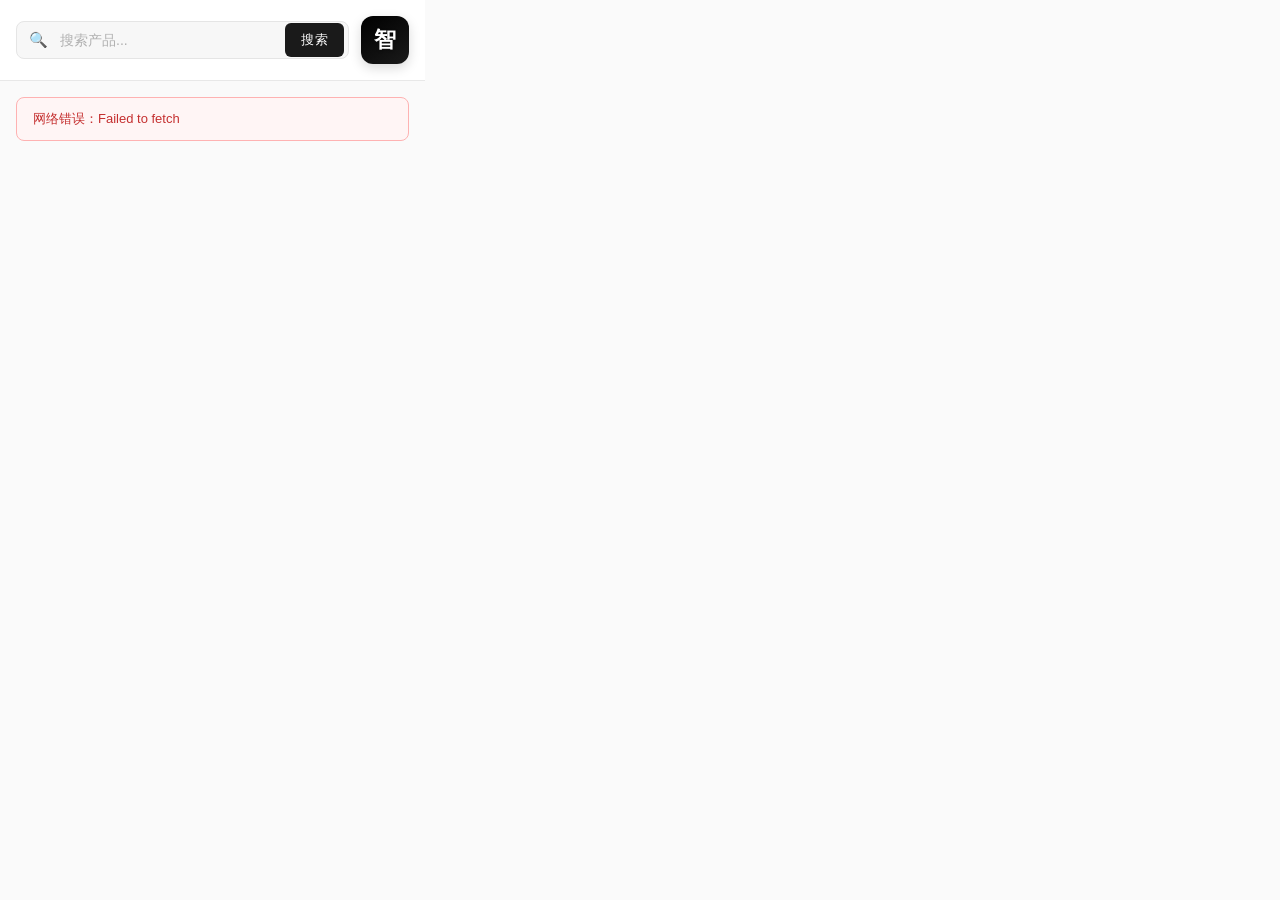
==== popup.html @ 07d57cc6 "feat: 全面优化样式设计 - 搜索框：精致圆角（8px），focus 时阴影效果 - 搜索按钮：黑色背景，悬停上移效果 - 发布按钮：尺寸 48x48px，渐变背景，阴影更柔和 - 下拉菜单：圆角" ====
<!DOCTYPE html>
<html lang="zh-CN">
<head>
    <meta charset="UTF-8">
    <meta name="viewport" content="width=device-width, initial-scale=1.0">
    <title>前凌智选 - 产品搜索</title>
    <style>
        * {
            margin: 0;
            padding: 0;
            box-sizing: border-box;
        }
        
        body {
            font-family: -apple-system, BlinkMacSystemFont, 'PingFang SC', 'Helvetica Neue', Arial, sans-serif;
            background: #fafafa;
            padding: 0;
            width: 425px;
            min-height: 600px;
        }
        
        /* Header - 精致布局 */
        .header {
            display: flex;
            align-items: center;
            gap: 12px;
            padding: 16px;
            background: #ffffff;
            border-bottom: 1px solid #e8e8e8;
            position: sticky;
            top: 0;
            z-index: 100;
        }
        
        /* 搜索框 - 精致设计 */
        .search-box {
            flex: 1;
            display: flex;
            align-items: center;
            background: #f7f7f7;
            border: 1px solid #e5e5e5;
            border-radius: 8px;
            padding: 0 4px;
            transition: all 0.3s cubic-bezier(0.4, 0, 0.2, 1);
        }
        
        .search-box:focus-within {
            border-color: #000000;
            background: #ffffff;
            box-shadow: 0 0 0 2px rgba(0,0,0,0.08);
        }
        
        .search-icon {
            color: #999999;
            font-size: 15px;
            padding: 0 8px;
            flex-shrink: 0;
        }
        
        .search-input {
            flex: 1;
            border: none;
            background: transparent;
            padding: 10px 4px;
            font-size: 14px;
            color: #1a1a1a;
            outline: none;
            font-weight: 400;
        }
        
        .search-input::placeholder {
            color: #b0b0b0;
        }
        
        .search-btn-inline {
            background: #1a1a1a;
            border: none;
            color: #ffffff;
            font-size: 13px;
            font-weight: 500;
            cursor: pointer;
            padding: 8px 16px;
            border-radius: 6px;
            transition: all 0.2s;
            flex-shrink: 0;
            letter-spacing: 0.3px;
        }
        
        .search-btn-inline:hover {
            background: #000000;
            transform: translateY(-1px);
        }
        
        .search-btn-inline:active {
            transform: translateY(0);
        }
        
        /* 发布按钮 - Logo 样式（焦点化） */
        .publish-btn {
            position: relative;
            cursor: pointer;
            width: 48px;
            height: 48px;
            display: flex;
            align-items: center;
            justify-content: center;
            background: linear-gradient(145deg, #000000 0%, #1a1a1a 100%);
            border-radius: 12px;
            transition: all 0.3s cubic-bezier(0.4, 0, 0.2, 1);
            flex-shrink: 0;
            box-shadow: 0 4px 12px rgba(0,0,0,0.15);
        }
        
        .publish-btn:hover {
            transform: translateY(-2px);
            box-shadow: 0 6px 20px rgba(0,0,0,0.25);
            background: linear-gradient(145deg, #1a1a1a 0%, #000000 100%);
        }
        
        .publish-btn:active {
            transform: translateY(0);
        }
        
        .publish-btn .logo {
            color: #ffffff;
            font-size: 22px;
            font-weight: 600;
            font-family: 'PingFang SC', 'Microsoft YaHei', sans-serif;
            text-shadow: 0 1px 3px rgba(0,0,0,0.4);
            letter-spacing: 1px;
        }
        
        .publish-menu {
            display: none;
            position: absolute;
            top: calc(100% + 8px);
            right: 0;
            background: #ffffff;
            border-radius: 12px;
            box-shadow: 0 8px 32px rgba(0,0,0,0.16);
            min-width: 170px;
            overflow: hidden;
            z-index: 1000;
            border: 1px solid rgba(0,0,0,0.08);
            animation: menuExpand 0.25s cubic-bezier(0.4, 0, 0.2, 1);
            transform-origin: top right;
        }
        
        .publish-menu.show {
            display: block;
        }
        
        @keyframes menuExpand {
            from {
                opacity: 0;
                transform: scale(0.95) translateY(-8px);
            }
            to {
                opacity: 1;
                transform: scale(1) translateY(0);
            }
        }
        
        .publish-menu-item {
            display: flex;
            align-items: center;
            padding: 13px 18px;
            color: #333333;
            text-decoration: none;
            transition: all 0.2s;
            border-bottom: 1px solid #f5f5f5;
            font-size: 14px;
            font-weight: 400;
        }
        
        .publish-menu-item:last-child {
            border-bottom: none;
        }
        
        .publish-menu-item:hover {
            background: #fafafa;
            padding-left: 22px;
        }
        
        .publish-menu-item .icon {
            margin-right: 10px;
            font-size: 16px;
            width: 20px;
            text-align: center;
        }
        
        /* Product List */
        .product-list {
            padding: 16px;
            max-height: calc(600px - 112px);
            overflow-y: auto;
            background: #fafafa;
        }
        
        .product-card {
            background: #ffffff;
            border: 1px solid #e8e8e8;
            border-radius: 12px;
            padding: 14px;
            margin-bottom: 12px;
            transition: all 0.3s cubic-bezier(0.4, 0, 0.2, 1);
            cursor: pointer;
        }
        
        .product-card:hover {
            box-shadow: 0 4px 16px rgba(0,0,0,0.08);
            border-color: #d0d0d0;
            transform: translateY(-2px);
        }
        
        .product-name {
            font-size: 15px;
            font-weight: 600;
            color: #1a1a1a;
            margin-bottom: 8px;
            letter-spacing: 0.2px;
        }
        
        .product-content {
            font-size: 13px;
            color: #666666;
            line-height: 1.6;
            margin-bottom: 10px;
            display: -webkit-box;
            -webkit-line-clamp: 2;
            -webkit-box-orient: vertical;
            overflow: hidden;
        }
        
        .product-meta {
            display: flex;
            justify-content: space-between;
            align-items: center;
            font-size: 12px;
            color: #999999;
        }
        
        .product-tag {
            background: #f5f5f5;
            padding: 4px 10px;
            border-radius: 6px;
            color: #666666;
            border: 1px solid #e5e5e5;
            font-weight: 500;
            font-size: 11px;
            letter-spacing: 0.3px;
        }
        
        .product-hot {
            display: flex;
            align-items: center;
            gap: 4px;
            font-weight: 500;
        }
        
        /* Loading */
        .loading {
            text-align: center;
            padding: 40px 20px;
            color: #999999;
            font-size: 14px;
        }
        
        .loading::after {
            content: '';
            display: inline-block;
            width: 24px;
            height: 24px;
            border: 2.5px solid #e8e8e8;
            border-top: 2.5px solid #000000;
            border-radius: 50%;
            animation: spin 0.8s linear infinite;
            margin-left: 8px;
            vertical-align: middle;
        }
        
        @keyframes spin {
            0% { transform: rotate(0deg); }
            100% { transform: rotate(360deg); }
        }
        
        /* Empty State */
        .empty-state {
            text-align: center;
            padding: 40px 20px;
            color: #b0b0b0;
            font-size: 14px;
        }
        
        /* Error */
        .error-message {
            background: #fff5f5;
            color: #c53030;
            padding: 12px 16px;
            border-radius: 8px;
            margin: 16px;
            font-size: 13px;
            display: none;
            border: 1px solid #feb2b2;
            font-weight: 400;
        }
        
        /* Load More */
        .load-more {
            text-align: center;
            padding: 16px;
            background: #fafafa;
            border-top: 1px solid #e8e8e8;
        }
        
        .load-more-btn {
            padding: 10px 28px;
            background: #ffffff;
            color: #1a1a1a;
            border: 1px solid #d0d0d0;
            border-radius: 8px;
            font-size: 13px;
            font-weight: 500;
            cursor: pointer;
            transition: all 0.2s;
            letter-spacing: 0.3px;
        }
        
        .load-more-btn:hover {
            background: #1a1a1a;
            color: #ffffff;
            border-color: #1a1a1a;
            transform: translateY(-1px);
            box-shadow: 0 4px 12px rgba(0,0,0,0.1);
        }
        
        .load-more-btn:disabled {
            opacity: 0.5;
            cursor: not-allowed;
            transform: none;
        }
        
        /* Scrollbar */
        .product-list::-webkit-scrollbar {
            width: 6px;
        }
        
        .product-list::-webkit-scrollbar-track {
            background: #f0f0f0;
        }
        
        .product-list::-webkit-scrollbar-thumb {
            background: #c0c0c0;
            border-radius: 3px;
        }
        
        .product-list::-webkit-scrollbar-thumb:hover {
            background: #999999;
        }
    </style>
</head>
<body>
    <!-- Header - 精致布局 -->
    <div class="header">
        <!-- 搜索框 -->
        <div class="search-box">
            <span class="search-icon">🔍</span>
            <input type="text" class="search-input" id="searchInput" placeholder="搜索产品...">
            <button class="search-btn-inline" id="searchBtn">搜索</button>
        </div>
        
        <!-- 发布按钮 - Logo 样式（焦点化） -->
        <div class="publish-btn" id="publishBtn" title="发布">
            <span class="logo">智</span>
            <div class="publish-menu" id="publishMenu">
                <a href="#" class="publish-menu-item" id="publishProduct">
                    <span class="icon">📦</span>发布产品
                </a>
                <a href="#" class="publish-menu-item" id="publishActivity">
                    <span class="icon">📅</span>发布活动
                </a>
                <a href="#" class="publish-menu-item" id="aboutLink">
                    <span class="icon">ℹ️</span>关于
                </a>
            </div>
        </div>
    </div>
    
    <!-- Error Message -->
    <div class="error-message" id="errorMessage"></div>
    
    <!-- Product List -->
    <div class="product-list" id="productList">
        <div class="loading">加载中...</div>
    </div>
    
    <!-- Load More -->
    <div class="load-more" id="loadMore" style="display: none;">
        <button class="load-more-btn" id="loadMoreBtn">加载更多</button>
    </div>
    
    <script src="popup.js"></script>
</body>
</html>
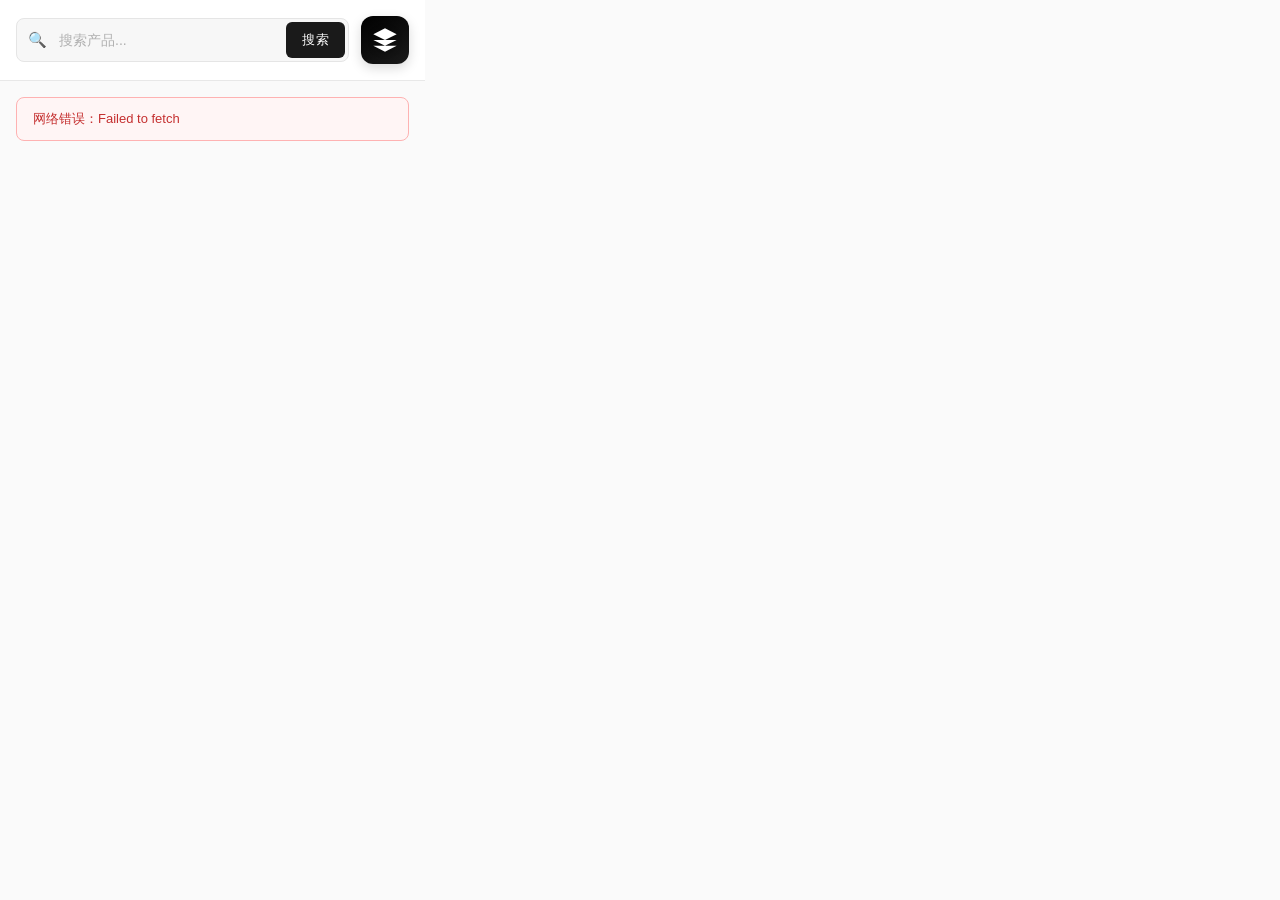
==== commit 68095fb0: "feat: v5 全面优化 1. 搜索按钮间距微调    - padding 从 8px 调整为 9px    - 搜索框 padding 调整为 3px    - 视觉更平衡  2. 发布按钮使用 " ====
--- a/popup.html
+++ b/popup.html
@@ -40,7 +40,7 @@
             background: #f7f7f7;
             border: 1px solid #e5e5e5;
             border-radius: 8px;
-            padding: 0 4px;
+            padding: 3px;
             transition: all 0.3s cubic-bezier(0.4, 0, 0.2, 1);
         }
         
@@ -61,7 +61,7 @@
             flex: 1;
             border: none;
             background: transparent;
-            padding: 10px 4px;
+            padding: 9px 4px;
             font-size: 14px;
             color: #1a1a1a;
             outline: none;
@@ -79,7 +79,7 @@
             font-size: 13px;
             font-weight: 500;
             cursor: pointer;
-            padding: 8px 16px;
+            padding: 9px 16px;
             border-radius: 6px;
             transition: all 0.2s;
             flex-shrink: 0;
@@ -95,7 +95,7 @@
             transform: translateY(0);
         }
         
-        /* 发布按钮 - Logo 样式（焦点化） */
+        /* 发布按钮 - Logo 图标（焦点化） */
         .publish-btn {
             position: relative;
             cursor: pointer;
@@ -121,13 +121,11 @@
             transform: translateY(0);
         }
         
-        .publish-btn .logo {
-            color: #ffffff;
-            font-size: 22px;
-            font-weight: 600;
-            font-family: 'PingFang SC', 'Microsoft YaHei', sans-serif;
-            text-shadow: 0 1px 3px rgba(0,0,0,0.4);
-            letter-spacing: 1px;
+        .publish-btn .logo-icon {
+            width: 28px;
+            height: 28px;
+            fill: #ffffff;
+            filter: drop-shadow(0 1px 3px rgba(0,0,0,0.4));
         }
         
         .publish-menu {
@@ -305,39 +303,43 @@
             font-weight: 400;
         }
         
-        /* Load More */
-        .load-more {
+        /* Auto Load Indicator */
+        .auto-load-indicator {
             text-align: center;
-            padding: 16px;
-            background: #fafafa;
-            border-top: 1px solid #e8e8e8;
-        }
-        
-        .load-more-btn {
-            padding: 10px 28px;
-            background: #ffffff;
-            color: #1a1a1a;
-            border: 1px solid #d0d0d0;
-            border-radius: 8px;
+            padding: 20px;
+            color: #999999;
             font-size: 13px;
-            font-weight: 500;
-            cursor: pointer;
-            transition: all 0.2s;
-            letter-spacing: 0.3px;
-        }
-        
-        .load-more-btn:hover {
-            background: #1a1a1a;
-            color: #ffffff;
-            border-color: #1a1a1a;
-            transform: translateY(-1px);
-            box-shadow: 0 4px 12px rgba(0,0,0,0.1);
-        }
-        
-        .load-more-btn:disabled {
-            opacity: 0.5;
-            cursor: not-allowed;
-            transform: none;
+            display: none;
+        }
+        
+        .auto-load-indicator.show {
+            display: block;
+        }
+        
+        .auto-load-indicator::after {
+            content: '';
+            display: inline-block;
+            width: 18px;
+            height: 18px;
+            border: 2px solid #e8e8e8;
+            border-top: 2px solid #000000;
+            border-radius: 50%;
+            animation: spin 0.8s linear infinite;
+            margin-left: 8px;
+            vertical-align: middle;
+        }
+        
+        /* No More */
+        .no-more {
+            text-align: center;
+            padding: 20px;
+            color: #b0b0b0;
+            font-size: 13px;
+            display: none;
+        }
+        
+        .no-more.show {
+            display: block;
         }
         
         /* Scrollbar */
@@ -369,9 +371,12 @@
             <button class="search-btn-inline" id="searchBtn">搜索</button>
         </div>
         
-        <!-- 发布按钮 - Logo 样式（焦点化） -->
+        <!-- 发布按钮 - Logo 图标（焦点化） -->
         <div class="publish-btn" id="publishBtn" title="发布">
-            <span class="logo">智</span>
+            <!-- SVG Logo Icon -->
+            <svg class="logo-icon" viewBox="0 0 24 24" xmlns="http://www.w3.org/2000/svg">
+                <path d="M12 2L2 7l10 5 10-5-10-5zM2 17l10 5 10-5M2 12l10 5 10-5"/>
+            </svg>
             <div class="publish-menu" id="publishMenu">
                 <a href="#" class="publish-menu-item" id="publishProduct">
                     <span class="icon">📦</span>发布产品
@@ -394,10 +399,11 @@
         <div class="loading">加载中...</div>
     </div>
     
-    <!-- Load More -->
-    <div class="load-more" id="loadMore" style="display: none;">
-        <button class="load-more-btn" id="loadMoreBtn">加载更多</button>
-    </div>
+    <!-- Auto Load Indicator -->
+    <div class="auto-load-indicator" id="autoLoadIndicator">加载更多</div>
+    
+    <!-- No More -->
+    <div class="no-more" id="noMore">没有更多了</div>
     
     <script src="popup.js"></script>
 </body>
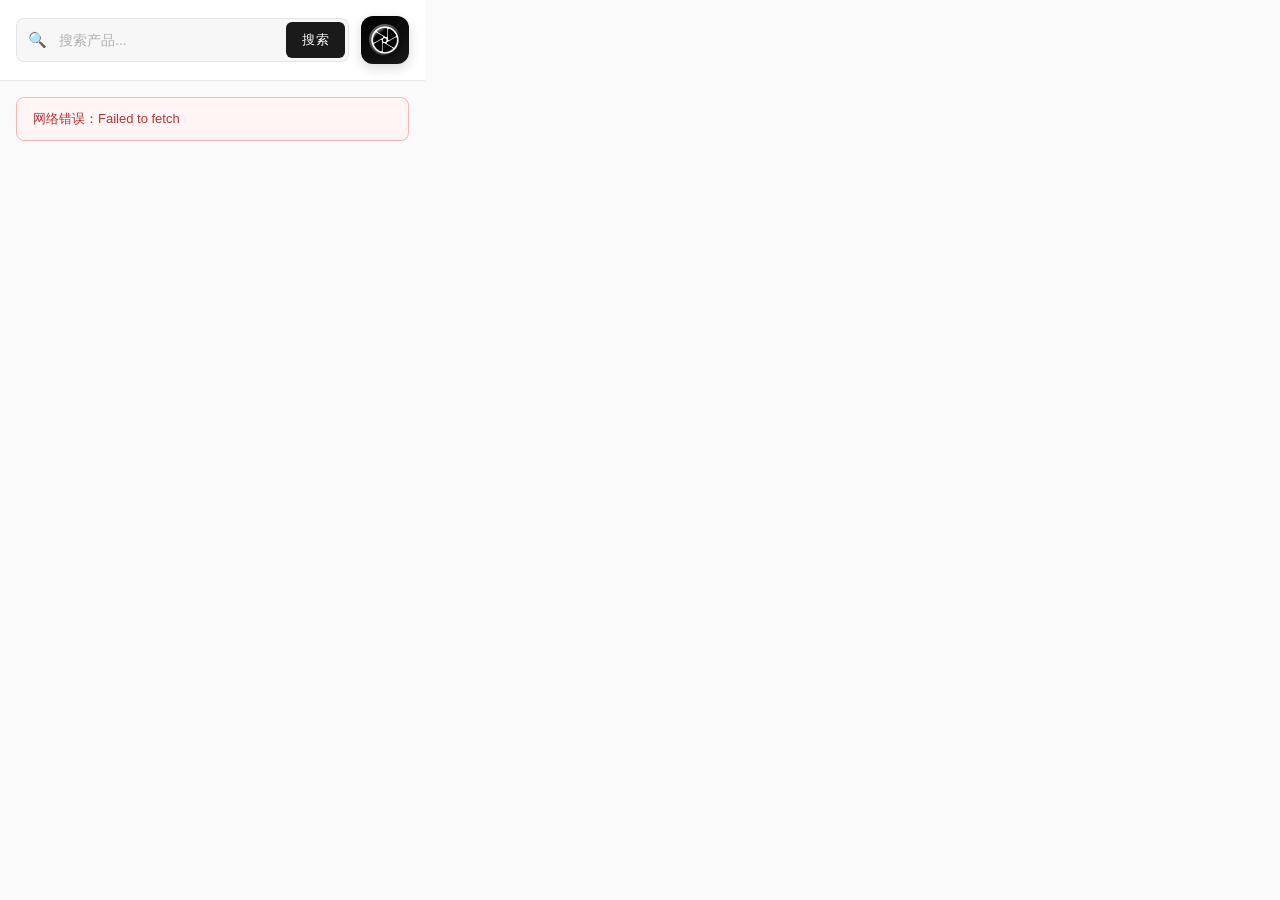
==== commit 6834f42e: "feat: 发布按钮使用 icon.png - 将 SVG icon 替换为 icon.png 图片 - 尺寸 32x32px - 添加 drop-shadow 效果 - object-fit: co" ====
--- a/popup.html
+++ b/popup.html
@@ -95,7 +95,7 @@
             transform: translateY(0);
         }
         
-        /* 发布按钮 - Logo 图标（焦点化） */
+        /* 发布按钮 - 使用 icon.png（焦点化） */
         .publish-btn {
             position: relative;
             cursor: pointer;
@@ -122,9 +122,9 @@
         }
         
         .publish-btn .logo-icon {
-            width: 28px;
-            height: 28px;
-            fill: #ffffff;
+            width: 32px;
+            height: 32px;
+            object-fit: contain;
             filter: drop-shadow(0 1px 3px rgba(0,0,0,0.4));
         }
         
@@ -371,12 +371,10 @@
             <button class="search-btn-inline" id="searchBtn">搜索</button>
         </div>
         
-        <!-- 发布按钮 - Logo 图标（焦点化） -->
+        <!-- 发布按钮 - 使用 icon.png（焦点化） -->
         <div class="publish-btn" id="publishBtn" title="发布">
-            <!-- SVG Logo Icon -->
-            <svg class="logo-icon" viewBox="0 0 24 24" xmlns="http://www.w3.org/2000/svg">
-                <path d="M12 2L2 7l10 5 10-5-10-5zM2 17l10 5 10-5M2 12l10 5 10-5"/>
-            </svg>
+            <!-- 使用 icon.png -->
+            <img src="icon.png" alt="发布" class="logo-icon">
             <div class="publish-menu" id="publishMenu">
                 <a href="#" class="publish-menu-item" id="publishProduct">
                     <span class="icon">📦</span>发布产品
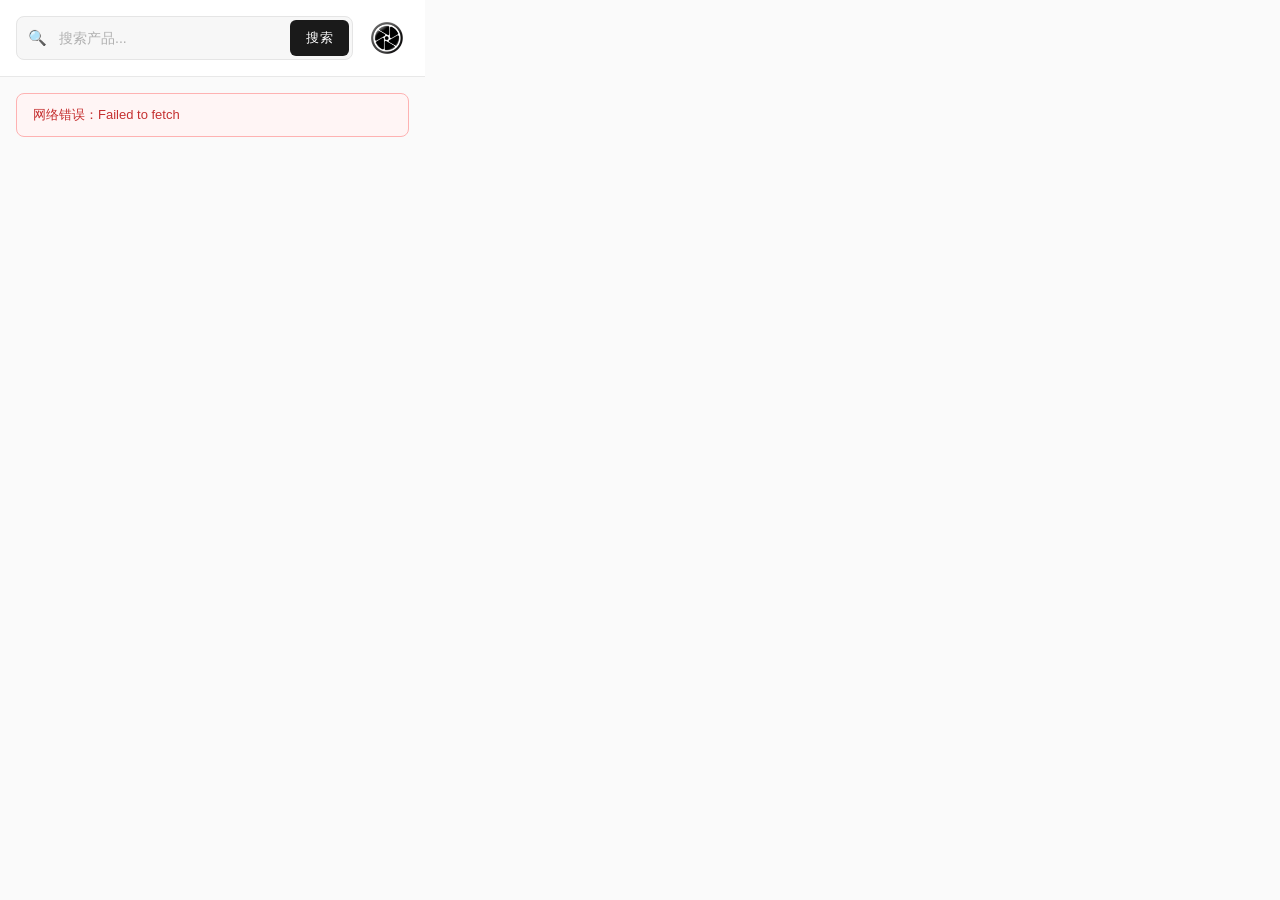
==== commit 8770a4df: "feat: 发布按钮高度与搜索框一致，背景透明 - 高度调整为 44px（与搜索框一致） - 宽度调整为 44px（正方形） - 背景改为 transparent（透明） - 圆角调整为 8px（与搜" ====
--- a/popup.html
+++ b/popup.html
@@ -42,6 +42,7 @@
             border-radius: 8px;
             padding: 3px;
             transition: all 0.3s cubic-bezier(0.4, 0, 0.2, 1);
+            height: 44px;
         }
         
         .search-box:focus-within {
@@ -95,37 +96,33 @@
             transform: translateY(0);
         }
         
-        /* 发布按钮 - 使用 icon.png（焦点化） */
+        /* 发布按钮 - 使用 icon.png（背景透明，高度一致） */
         .publish-btn {
             position: relative;
             cursor: pointer;
-            width: 48px;
-            height: 48px;
+            width: 44px;
+            height: 44px;
             display: flex;
             align-items: center;
             justify-content: center;
-            background: linear-gradient(145deg, #000000 0%, #1a1a1a 100%);
-            border-radius: 12px;
+            background: transparent;
+            border-radius: 8px;
             transition: all 0.3s cubic-bezier(0.4, 0, 0.2, 1);
             flex-shrink: 0;
-            box-shadow: 0 4px 12px rgba(0,0,0,0.15);
         }
         
         .publish-btn:hover {
-            transform: translateY(-2px);
-            box-shadow: 0 6px 20px rgba(0,0,0,0.25);
-            background: linear-gradient(145deg, #1a1a1a 0%, #000000 100%);
+            background: rgba(0,0,0,0.05);
         }
         
         .publish-btn:active {
-            transform: translateY(0);
+            transform: scale(0.95);
         }
         
         .publish-btn .logo-icon {
             width: 32px;
             height: 32px;
             object-fit: contain;
-            filter: drop-shadow(0 1px 3px rgba(0,0,0,0.4));
         }
         
         .publish-menu {
@@ -371,7 +368,7 @@
             <button class="search-btn-inline" id="searchBtn">搜索</button>
         </div>
         
-        <!-- 发布按钮 - 使用 icon.png（焦点化） -->
+        <!-- 发布按钮 - 使用 icon.png（背景透明，高度一致） -->
         <div class="publish-btn" id="publishBtn" title="发布">
             <!-- 使用 icon.png -->
             <img src="icon.png" alt="发布" class="logo-icon">
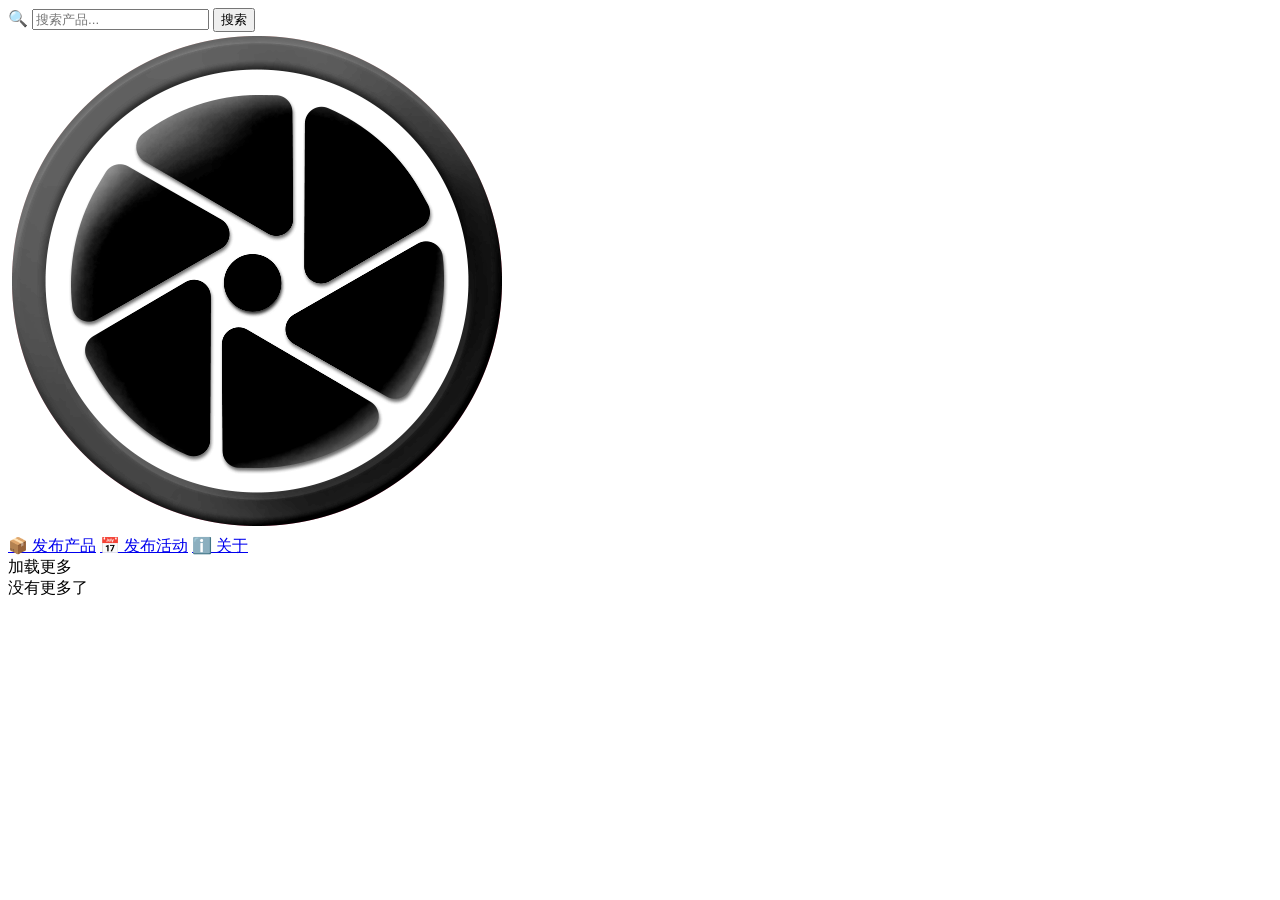
==== commit 048b2b83: "fix: 简化注释，恢复样式 - 使用简洁的单行注释 - 避免大段注释破坏 HTML 结构 - 保持代码可读性 - 版本 1.4.3" ====
--- a/popup.html
+++ b/popup.html
@@ -4,362 +4,10 @@
     <meta charset="UTF-8">
     <meta name="viewport" content="width=device-width, initial-scale=1.0">
     <title>前凌智选 - 产品搜索</title>
-    <style>
-        * {
-            margin: 0;
-            padding: 0;
-            box-sizing: border-box;
-        }
-        
-        body {
-            font-family: -apple-system, BlinkMacSystemFont, 'PingFang SC', 'Helvetica Neue', Arial, sans-serif;
-            background: #fafafa;
-            padding: 0;
-            width: 425px;
-            min-height: 600px;
-        }
-        
-        /* Header - 精致布局 */
-        .header {
-            display: flex;
-            align-items: center;
-            gap: 12px;
-            padding: 16px;
-            background: #ffffff;
-            border-bottom: 1px solid #e8e8e8;
-            position: sticky;
-            top: 0;
-            z-index: 100;
-        }
-        
-        /* 搜索框 - 精致设计 */
-        .search-box {
-            flex: 1;
-            display: flex;
-            align-items: center;
-            background: #f7f7f7;
-            border: 1px solid #e5e5e5;
-            border-radius: 8px;
-            padding: 3px;
-            transition: all 0.3s cubic-bezier(0.4, 0, 0.2, 1);
-            height: 44px;
-        }
-        
-        .search-box:focus-within {
-            border-color: #000000;
-            background: #ffffff;
-            box-shadow: 0 0 0 2px rgba(0,0,0,0.08);
-        }
-        
-        .search-icon {
-            color: #999999;
-            font-size: 15px;
-            padding: 0 8px;
-            flex-shrink: 0;
-        }
-        
-        .search-input {
-            flex: 1;
-            border: none;
-            background: transparent;
-            padding: 9px 4px;
-            font-size: 14px;
-            color: #1a1a1a;
-            outline: none;
-            font-weight: 400;
-        }
-        
-        .search-input::placeholder {
-            color: #b0b0b0;
-        }
-        
-        .search-btn-inline {
-            background: #1a1a1a;
-            border: none;
-            color: #ffffff;
-            font-size: 13px;
-            font-weight: 500;
-            cursor: pointer;
-            padding: 9px 16px;
-            border-radius: 6px;
-            transition: all 0.2s;
-            flex-shrink: 0;
-            letter-spacing: 0.3px;
-        }
-        
-        .search-btn-inline:hover {
-            background: #000000;
-            transform: translateY(-1px);
-        }
-        
-        .search-btn-inline:active {
-            transform: translateY(0);
-        }
-        
-        /* 发布按钮 - 使用 icon.png（背景透明，高度一致） */
-        .publish-btn {
-            position: relative;
-            cursor: pointer;
-            width: 44px;
-            height: 44px;
-            display: flex;
-            align-items: center;
-            justify-content: center;
-            background: transparent;
-            border-radius: 8px;
-            transition: all 0.3s cubic-bezier(0.4, 0, 0.2, 1);
-            flex-shrink: 0;
-        }
-        
-        .publish-btn:hover {
-            background: rgba(0,0,0,0.05);
-        }
-        
-        .publish-btn:active {
-            transform: scale(0.95);
-        }
-        
-        .publish-btn .logo-icon {
-            width: 32px;
-            height: 32px;
-            object-fit: contain;
-        }
-        
-        .publish-menu {
-            display: none;
-            position: absolute;
-            top: calc(100% + 8px);
-            right: 0;
-            background: #ffffff;
-            border-radius: 12px;
-            box-shadow: 0 8px 32px rgba(0,0,0,0.16);
-            min-width: 170px;
-            overflow: hidden;
-            z-index: 1000;
-            border: 1px solid rgba(0,0,0,0.08);
-            animation: menuExpand 0.25s cubic-bezier(0.4, 0, 0.2, 1);
-            transform-origin: top right;
-        }
-        
-        .publish-menu.show {
-            display: block;
-        }
-        
-        @keyframes menuExpand {
-            from {
-                opacity: 0;
-                transform: scale(0.95) translateY(-8px);
-            }
-            to {
-                opacity: 1;
-                transform: scale(1) translateY(0);
-            }
-        }
-        
-        .publish-menu-item {
-            display: flex;
-            align-items: center;
-            padding: 13px 18px;
-            color: #333333;
-            text-decoration: none;
-            transition: all 0.2s;
-            border-bottom: 1px solid #f5f5f5;
-            font-size: 14px;
-            font-weight: 400;
-        }
-        
-        .publish-menu-item:last-child {
-            border-bottom: none;
-        }
-        
-        .publish-menu-item:hover {
-            background: #fafafa;
-            padding-left: 22px;
-        }
-        
-        .publish-menu-item .icon {
-            margin-right: 10px;
-            font-size: 16px;
-            width: 20px;
-            text-align: center;
-        }
-        
-        /* Product List */
-        .product-list {
-            padding: 16px;
-            max-height: calc(600px - 112px);
-            overflow-y: auto;
-            background: #fafafa;
-        }
-        
-        .product-card {
-            background: #ffffff;
-            border: 1px solid #e8e8e8;
-            border-radius: 12px;
-            padding: 14px;
-            margin-bottom: 12px;
-            transition: all 0.3s cubic-bezier(0.4, 0, 0.2, 1);
-            cursor: pointer;
-        }
-        
-        .product-card:hover {
-            box-shadow: 0 4px 16px rgba(0,0,0,0.08);
-            border-color: #d0d0d0;
-            transform: translateY(-2px);
-        }
-        
-        .product-name {
-            font-size: 15px;
-            font-weight: 600;
-            color: #1a1a1a;
-            margin-bottom: 8px;
-            letter-spacing: 0.2px;
-        }
-        
-        .product-content {
-            font-size: 13px;
-            color: #666666;
-            line-height: 1.6;
-            margin-bottom: 10px;
-            display: -webkit-box;
-            -webkit-line-clamp: 2;
-            -webkit-box-orient: vertical;
-            overflow: hidden;
-        }
-        
-        .product-meta {
-            display: flex;
-            justify-content: space-between;
-            align-items: center;
-            font-size: 12px;
-            color: #999999;
-        }
-        
-        .product-tag {
-            background: #f5f5f5;
-            padding: 4px 10px;
-            border-radius: 6px;
-            color: #666666;
-            border: 1px solid #e5e5e5;
-            font-weight: 500;
-            font-size: 11px;
-            letter-spacing: 0.3px;
-        }
-        
-        .product-hot {
-            display: flex;
-            align-items: center;
-            gap: 4px;
-            font-weight: 500;
-        }
-        
-        /* Loading */
-        .loading {
-            text-align: center;
-            padding: 40px 20px;
-            color: #999999;
-            font-size: 14px;
-        }
-        
-        .loading::after {
-            content: '';
-            display: inline-block;
-            width: 24px;
-            height: 24px;
-            border: 2.5px solid #e8e8e8;
-            border-top: 2.5px solid #000000;
-            border-radius: 50%;
-            animation: spin 0.8s linear infinite;
-            margin-left: 8px;
-            vertical-align: middle;
-        }
-        
-        @keyframes spin {
-            0% { transform: rotate(0deg); }
-            100% { transform: rotate(360deg); }
-        }
-        
-        /* Empty State */
-        .empty-state {
-            text-align: center;
-            padding: 40px 20px;
-            color: #b0b0b0;
-            font-size: 14px;
-        }
-        
-        /* Error */
-        .error-message {
-            background: #fff5f5;
-            color: #c53030;
-            padding: 12px 16px;
-            border-radius: 8px;
-            margin: 16px;
-            font-size: 13px;
-            display: none;
-            border: 1px solid #feb2b2;
-            font-weight: 400;
-        }
-        
-        /* Auto Load Indicator */
-        .auto-load-indicator {
-            text-align: center;
-            padding: 20px;
-            color: #999999;
-            font-size: 13px;
-            display: none;
-        }
-        
-        .auto-load-indicator.show {
-            display: block;
-        }
-        
-        .auto-load-indicator::after {
-            content: '';
-            display: inline-block;
-            width: 18px;
-            height: 18px;
-            border: 2px solid #e8e8e8;
-            border-top: 2px solid #000000;
-            border-radius: 50%;
-            animation: spin 0.8s linear infinite;
-            margin-left: 8px;
-            vertical-align: middle;
-        }
-        
-        /* No More */
-        .no-more {
-            text-align: center;
-            padding: 20px;
-            color: #b0b0b0;
-            font-size: 13px;
-            display: none;
-        }
-        
-        .no-more.show {
-            display: block;
-        }
-        
-        /* Scrollbar */
-        .product-list::-webkit-scrollbar {
-            width: 6px;
-        }
-        
-        .product-list::-webkit-scrollbar-track {
-            background: #f0f0f0;
-        }
-        
-        .product-list::-webkit-scrollbar-thumb {
-            background: #c0c0c0;
-            border-radius: 3px;
-        }
-        
-        .product-list::-webkit-scrollbar-thumb:hover {
-            background: #999999;
-        }
-    </style>
+    <!-- 前凌智选 Chrome 插件 v1.4.2 | MCP: https://api.fore.vip/mcp/query_kl -->
 </head>
 <body>
-    <!-- Header - 精致布局 -->
+    <!-- Header: 搜索框 + 发布按钮 -->
     <div class="header">
         <!-- 搜索框 -->
         <div class="search-box">
@@ -368,36 +16,28 @@
             <button class="search-btn-inline" id="searchBtn">搜索</button>
         </div>
         
-        <!-- 发布按钮 - 使用 icon.png（背景透明，高度一致） -->
+        <!-- 发布按钮（icon.png） -->
         <div class="publish-btn" id="publishBtn" title="发布">
-            <!-- 使用 icon.png -->
             <img src="icon.png" alt="发布" class="logo-icon">
+            <!-- 下拉菜单 -->
             <div class="publish-menu" id="publishMenu">
-                <a href="#" class="publish-menu-item" id="publishProduct">
-                    <span class="icon">📦</span>发布产品
-                </a>
-                <a href="#" class="publish-menu-item" id="publishActivity">
-                    <span class="icon">📅</span>发布活动
-                </a>
-                <a href="#" class="publish-menu-item" id="aboutLink">
-                    <span class="icon">ℹ️</span>关于
-                </a>
+                <a href="#" class="publish-menu-item" id="publishProduct">📦 发布产品</a>
+                <a href="#" class="publish-menu-item" id="publishActivity">📅 发布活动</a>
+                <a href="#" class="publish-menu-item" id="aboutLink">ℹ️ 关于</a>
             </div>
         </div>
     </div>
     
-    <!-- Error Message -->
+    <!-- 错误提示 -->
     <div class="error-message" id="errorMessage"></div>
     
-    <!-- Product List -->
+    <!-- 产品列表 -->
     <div class="product-list" id="productList">
         <div class="loading">加载中...</div>
     </div>
     
-    <!-- Auto Load Indicator -->
+    <!-- 自动加载 -->
     <div class="auto-load-indicator" id="autoLoadIndicator">加载更多</div>
-    
-    <!-- No More -->
     <div class="no-more" id="noMore">没有更多了</div>
     
     <script src="popup.js"></script>
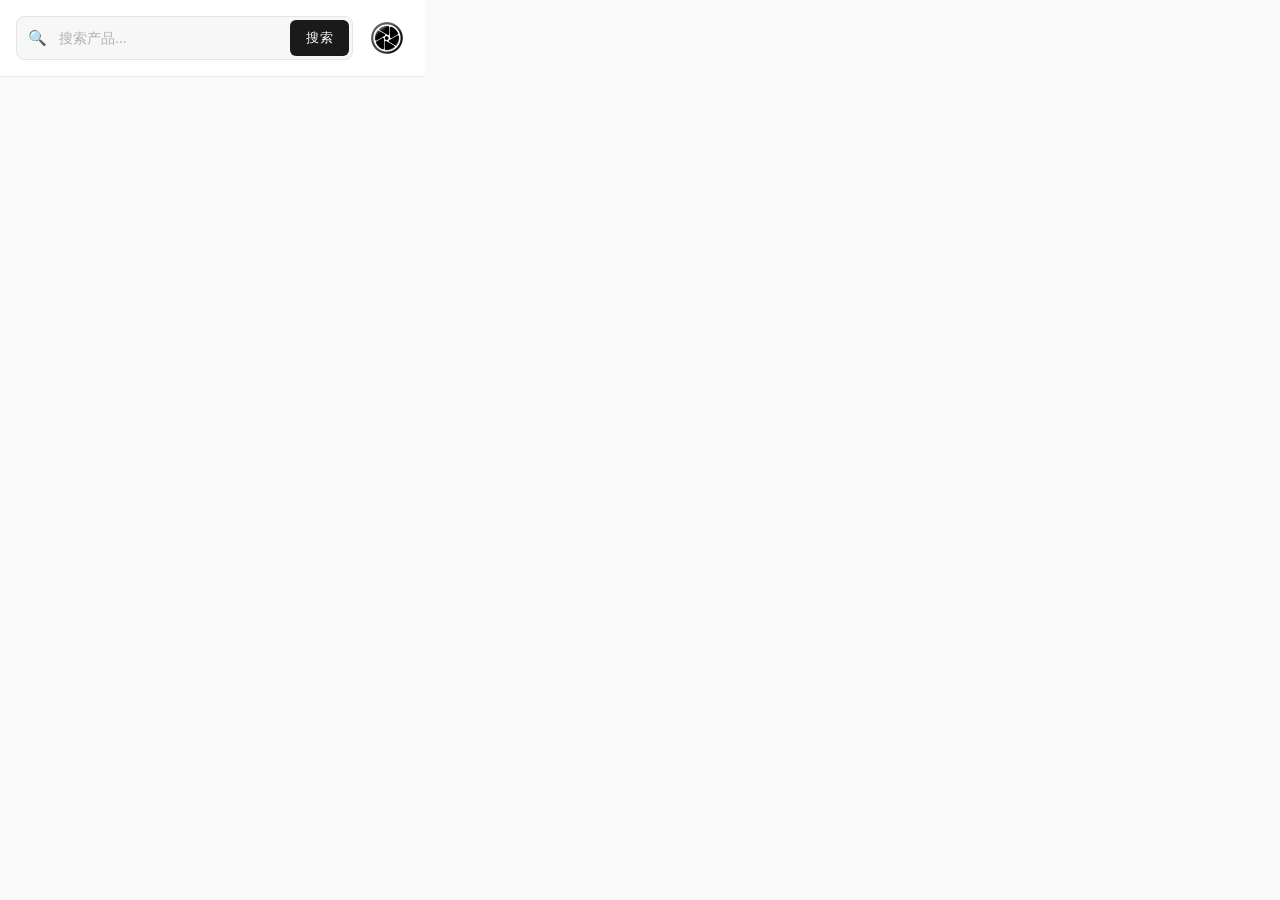
==== commit b72b9f80: "fix: 恢复完整样式（包含 style 标签）" ====
--- a/popup.html
+++ b/popup.html
@@ -4,10 +4,362 @@
     <meta charset="UTF-8">
     <meta name="viewport" content="width=device-width, initial-scale=1.0">
     <title>前凌智选 - 产品搜索</title>
-    <!-- 前凌智选 Chrome 插件 v1.4.2 | MCP: https://api.fore.vip/mcp/query_kl -->
+    <style>
+        * {
+            margin: 0;
+            padding: 0;
+            box-sizing: border-box;
+        }
+        
+        body {
+            font-family: -apple-system, BlinkMacSystemFont, 'PingFang SC', 'Helvetica Neue', Arial, sans-serif;
+            background: #fafafa;
+            padding: 0;
+            width: 425px;
+            min-height: 600px;
+        }
+        
+        /* Header - 精致布局 */
+        .header {
+            display: flex;
+            align-items: center;
+            gap: 12px;
+            padding: 16px;
+            background: #ffffff;
+            border-bottom: 1px solid #e8e8e8;
+            position: sticky;
+            top: 0;
+            z-index: 100;
+        }
+        
+        /* 搜索框 - 精致设计 */
+        .search-box {
+            flex: 1;
+            display: flex;
+            align-items: center;
+            background: #f7f7f7;
+            border: 1px solid #e5e5e5;
+            border-radius: 8px;
+            padding: 3px;
+            transition: all 0.3s cubic-bezier(0.4, 0, 0.2, 1);
+            height: 44px;
+        }
+        
+        .search-box:focus-within {
+            border-color: #000000;
+            background: #ffffff;
+            box-shadow: 0 0 0 2px rgba(0,0,0,0.08);
+        }
+        
+        .search-icon {
+            color: #999999;
+            font-size: 15px;
+            padding: 0 8px;
+            flex-shrink: 0;
+        }
+        
+        .search-input {
+            flex: 1;
+            border: none;
+            background: transparent;
+            padding: 9px 4px;
+            font-size: 14px;
+            color: #1a1a1a;
+            outline: none;
+            font-weight: 400;
+        }
+        
+        .search-input::placeholder {
+            color: #b0b0b0;
+        }
+        
+        .search-btn-inline {
+            background: #1a1a1a;
+            border: none;
+            color: #ffffff;
+            font-size: 13px;
+            font-weight: 500;
+            cursor: pointer;
+            padding: 9px 16px;
+            border-radius: 6px;
+            transition: all 0.2s;
+            flex-shrink: 0;
+            letter-spacing: 0.3px;
+        }
+        
+        .search-btn-inline:hover {
+            background: #000000;
+            transform: translateY(-1px);
+        }
+        
+        .search-btn-inline:active {
+            transform: translateY(0);
+        }
+        
+        /* 发布按钮 - 使用 icon.png（背景透明，高度一致） */
+        .publish-btn {
+            position: relative;
+            cursor: pointer;
+            width: 44px;
+            height: 44px;
+            display: flex;
+            align-items: center;
+            justify-content: center;
+            background: transparent;
+            border-radius: 8px;
+            transition: all 0.3s cubic-bezier(0.4, 0, 0.2, 1);
+            flex-shrink: 0;
+        }
+        
+        .publish-btn:hover {
+            background: rgba(0,0,0,0.05);
+        }
+        
+        .publish-btn:active {
+            transform: scale(0.95);
+        }
+        
+        .publish-btn .logo-icon {
+            width: 32px;
+            height: 32px;
+            object-fit: contain;
+        }
+        
+        .publish-menu {
+            display: none;
+            position: absolute;
+            top: calc(100% + 8px);
+            right: 0;
+            background: #ffffff;
+            border-radius: 12px;
+            box-shadow: 0 8px 32px rgba(0,0,0,0.16);
+            min-width: 170px;
+            overflow: hidden;
+            z-index: 1000;
+            border: 1px solid rgba(0,0,0,0.08);
+            animation: menuExpand 0.25s cubic-bezier(0.4, 0, 0.2, 1);
+            transform-origin: top right;
+        }
+        
+        .publish-menu.show {
+            display: block;
+        }
+        
+        @keyframes menuExpand {
+            from {
+                opacity: 0;
+                transform: scale(0.95) translateY(-8px);
+            }
+            to {
+                opacity: 1;
+                transform: scale(1) translateY(0);
+            }
+        }
+        
+        .publish-menu-item {
+            display: flex;
+            align-items: center;
+            padding: 13px 18px;
+            color: #333333;
+            text-decoration: none;
+            transition: all 0.2s;
+            border-bottom: 1px solid #f5f5f5;
+            font-size: 14px;
+            font-weight: 400;
+        }
+        
+        .publish-menu-item:last-child {
+            border-bottom: none;
+        }
+        
+        .publish-menu-item:hover {
+            background: #fafafa;
+            padding-left: 22px;
+        }
+        
+        .publish-menu-item .icon {
+            margin-right: 10px;
+            font-size: 16px;
+            width: 20px;
+            text-align: center;
+        }
+        
+        /* Product List */
+        .product-list {
+            padding: 16px;
+            max-height: calc(600px - 112px);
+            overflow-y: auto;
+            background: #fafafa;
+        }
+        
+        .product-card {
+            background: #ffffff;
+            border: 1px solid #e8e8e8;
+            border-radius: 12px;
+            padding: 14px;
+            margin-bottom: 12px;
+            transition: all 0.3s cubic-bezier(0.4, 0, 0.2, 1);
+            cursor: pointer;
+        }
+        
+        .product-card:hover {
+            box-shadow: 0 4px 16px rgba(0,0,0,0.08);
+            border-color: #d0d0d0;
+            transform: translateY(-2px);
+        }
+        
+        .product-name {
+            font-size: 15px;
+            font-weight: 600;
+            color: #1a1a1a;
+            margin-bottom: 8px;
+            letter-spacing: 0.2px;
+        }
+        
+        .product-content {
+            font-size: 13px;
+            color: #666666;
+            line-height: 1.6;
+            margin-bottom: 10px;
+            display: -webkit-box;
+            -webkit-line-clamp: 2;
+            -webkit-box-orient: vertical;
+            overflow: hidden;
+        }
+        
+        .product-meta {
+            display: flex;
+            justify-content: space-between;
+            align-items: center;
+            font-size: 12px;
+            color: #999999;
+        }
+        
+        .product-tag {
+            background: #f5f5f5;
+            padding: 4px 10px;
+            border-radius: 6px;
+            color: #666666;
+            border: 1px solid #e5e5e5;
+            font-weight: 500;
+            font-size: 11px;
+            letter-spacing: 0.3px;
+        }
+        
+        .product-hot {
+            display: flex;
+            align-items: center;
+            gap: 4px;
+            font-weight: 500;
+        }
+        
+        /* Loading */
+        .loading {
+            text-align: center;
+            padding: 40px 20px;
+            color: #999999;
+            font-size: 14px;
+        }
+        
+        .loading::after {
+            content: '';
+            display: inline-block;
+            width: 24px;
+            height: 24px;
+            border: 2.5px solid #e8e8e8;
+            border-top: 2.5px solid #000000;
+            border-radius: 50%;
+            animation: spin 0.8s linear infinite;
+            margin-left: 8px;
+            vertical-align: middle;
+        }
+        
+        @keyframes spin {
+            0% { transform: rotate(0deg); }
+            100% { transform: rotate(360deg); }
+        }
+        
+        /* Empty State */
+        .empty-state {
+            text-align: center;
+            padding: 40px 20px;
+            color: #b0b0b0;
+            font-size: 14px;
+        }
+        
+        /* Error */
+        .error-message {
+            background: #fff5f5;
+            color: #c53030;
+            padding: 12px 16px;
+            border-radius: 8px;
+            margin: 16px;
+            font-size: 13px;
+            display: none;
+            border: 1px solid #feb2b2;
+            font-weight: 400;
+        }
+        
+        /* Auto Load Indicator */
+        .auto-load-indicator {
+            text-align: center;
+            padding: 20px;
+            color: #999999;
+            font-size: 13px;
+            display: none;
+        }
+        
+        .auto-load-indicator.show {
+            display: block;
+        }
+        
+        .auto-load-indicator::after {
+            content: '';
+            display: inline-block;
+            width: 18px;
+            height: 18px;
+            border: 2px solid #e8e8e8;
+            border-top: 2px solid #000000;
+            border-radius: 50%;
+            animation: spin 0.8s linear infinite;
+            margin-left: 8px;
+            vertical-align: middle;
+        }
+        
+        /* No More */
+        .no-more {
+            text-align: center;
+            padding: 20px;
+            color: #b0b0b0;
+            font-size: 13px;
+            display: none;
+        }
+        
+        .no-more.show {
+            display: block;
+        }
+        
+        /* Scrollbar */
+        .product-list::-webkit-scrollbar {
+            width: 6px;
+        }
+        
+        .product-list::-webkit-scrollbar-track {
+            background: #f0f0f0;
+        }
+        
+        .product-list::-webkit-scrollbar-thumb {
+            background: #c0c0c0;
+            border-radius: 3px;
+        }
+        
+        .product-list::-webkit-scrollbar-thumb:hover {
+            background: #999999;
+        }
+    </style>
 </head>
 <body>
-    <!-- Header: 搜索框 + 发布按钮 -->
+    <!-- Header - 精致布局 -->
     <div class="header">
         <!-- 搜索框 -->
         <div class="search-box">
@@ -16,28 +368,36 @@
             <button class="search-btn-inline" id="searchBtn">搜索</button>
         </div>
         
-        <!-- 发布按钮（icon.png） -->
+        <!-- 发布按钮 - 使用 icon.png（背景透明，高度一致） -->
         <div class="publish-btn" id="publishBtn" title="发布">
+            <!-- 使用 icon.png -->
             <img src="icon.png" alt="发布" class="logo-icon">
-            <!-- 下拉菜单 -->
             <div class="publish-menu" id="publishMenu">
-                <a href="#" class="publish-menu-item" id="publishProduct">📦 发布产品</a>
-                <a href="#" class="publish-menu-item" id="publishActivity">📅 发布活动</a>
-                <a href="#" class="publish-menu-item" id="aboutLink">ℹ️ 关于</a>
+                <a href="#" class="publish-menu-item" id="publishProduct">
+                    <span class="icon">📦</span>发布产品
+                </a>
+                <a href="#" class="publish-menu-item" id="publishActivity">
+                    <span class="icon">📅</span>发布活动
+                </a>
+                <a href="#" class="publish-menu-item" id="aboutLink">
+                    <span class="icon">ℹ️</span>关于
+                </a>
             </div>
         </div>
     </div>
     
-    <!-- 错误提示 -->
+    <!-- Error Message -->
     <div class="error-message" id="errorMessage"></div>
     
-    <!-- 产品列表 -->
+    <!-- Product List -->
     <div class="product-list" id="productList">
         <div class="loading">加载中...</div>
     </div>
     
-    <!-- 自动加载 -->
+    <!-- Auto Load Indicator -->
     <div class="auto-load-indicator" id="autoLoadIndicator">加载更多</div>
+    
+    <!-- No More -->
     <div class="no-more" id="noMore">没有更多了</div>
     
     <script src="popup.js"></script>
